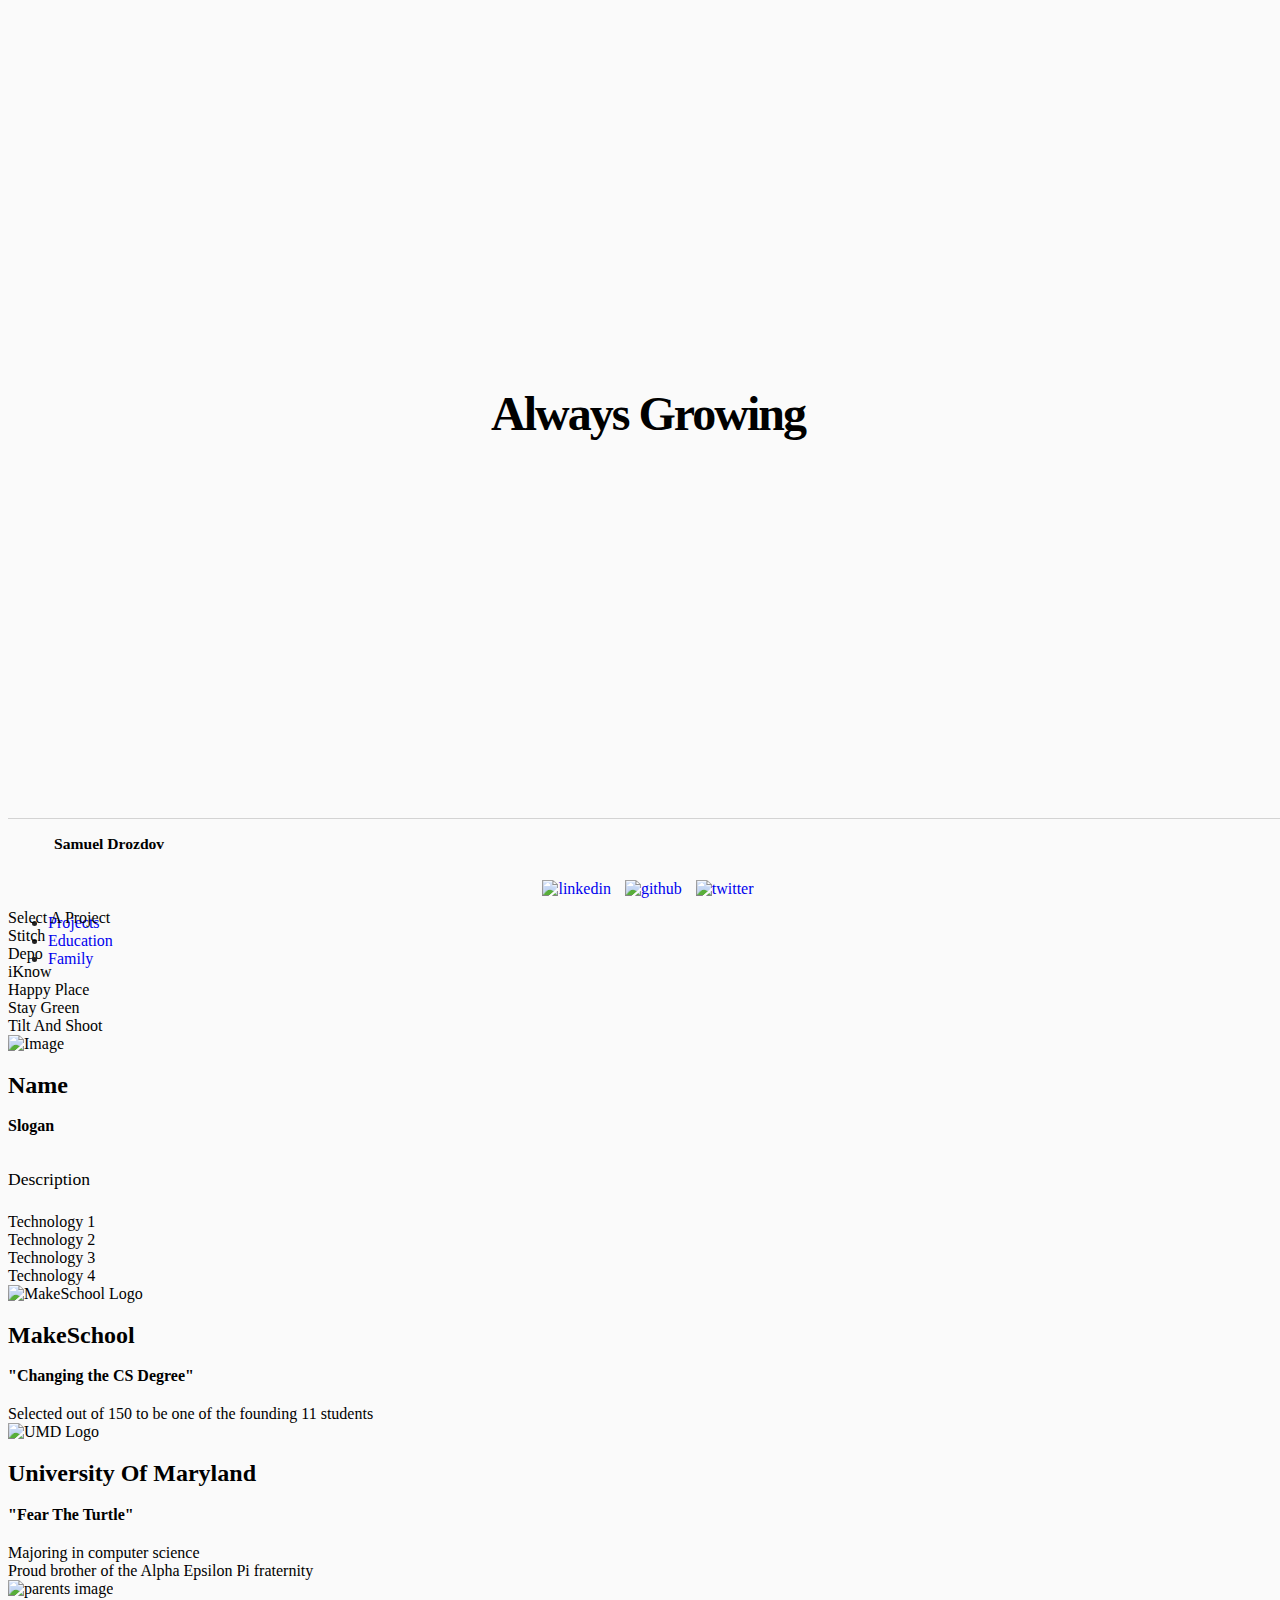
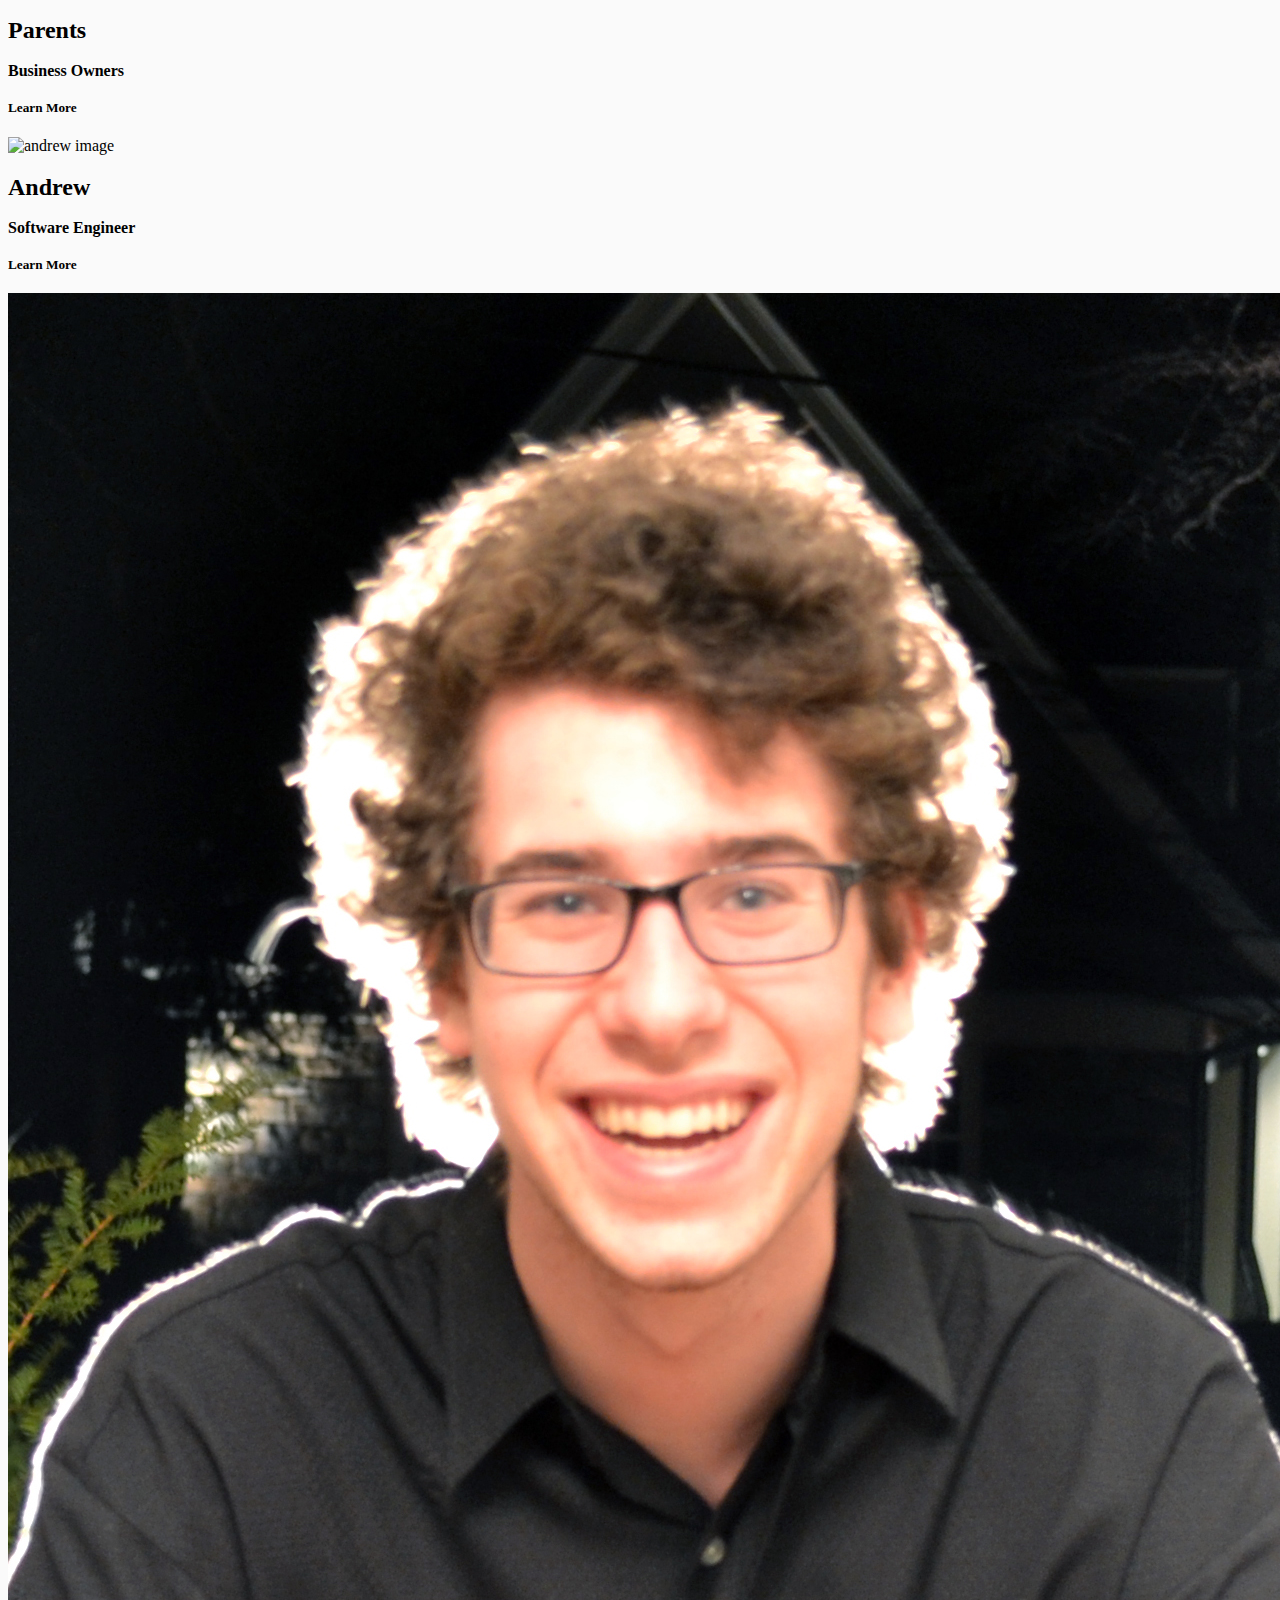
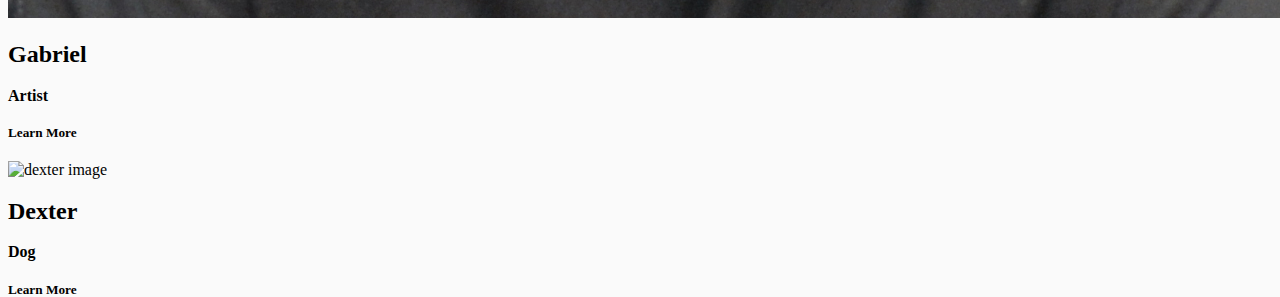
==== index.html @ 5243f3f9 "updated photo" ====
<!DOCTYPE html>
<html lang="en">


<head>
  <meta charset="utf-8">
  <meta http-equiv="X-UA-Compatible" content="IE=edge">
  <meta name="viewport" content="width=device-width, initial-scale=1">
  <meta name="description" content="samuel-drozdov">
  <meta name="author" content="samuel-drozdov">

  <title> Portfolio | SD </title>

  <!-- CSS Links -->
  <link type="text/css" href="css/bootstrap.min.css" rel="stylesheet">
  <link type="text/css" href="customstyle.css" rel="stylesheet">

  <!-- jQuery Version 1.11.0 -->
  <script src="js/jquery-1.11.0.js"></script>
  <!-- Bootstrap Core JavaScript -->
  <script src="js/bootstrap.js"></script>
  <!-- Plugin JavaScript -->
  <!-- <script src="js/jquery.easing.min.js"></script> -->
  <script src="js/tabcontent.js" type="text/javascript"></script>



  <!-- JS -->
  <script type="text/javascript" src="js/main.js"></script>


  <!--[if lt IE 9]>
  <![endif]-->

</head>

<body>

  <!-- Preloader -->
  <!-- Find a pretty preloader!!! -->
  <div id="loader">
    <div id="loaderInner"></div>
  </div>


  <!--Landing Page-->
  <div class="landing">
    <div class="landing-body">
      <!--<img class="headshot" src="imgs/headshot.png" alt="headshot">-->
      <h1> Always Growing </h1>
    </div>
    <!--
    <div class="landing-footer">
    <div class="glyphicon glyphicon-chevron-down"></div>
  </div>
-->
</div>

<!--Contact-->
<div class="container-fluid contact">
  <div class="row">

    <div class="col-md-4 col-xs-12 contact-name">
      <button type="btn" id="name-btn">
        <h3 class="contact-name">Samuel Drozdov</h3>
      </button>
    </div>

    <div class="col-md-4 col-xs-12 contact-sources">
      <a href="http://www.linkedin.com/pub/samuel-drozdov/56/5a2/536">
        <img class="source-image" src="imgs/linkedin.png" alt="linkedin">
      </a>
      <a href="http://www.github.com/sdrozzy">
        <img class="source-image" src="imgs/github.png" alt="github">
      </a>
      <a href="http://twitter.com/simplyDroz">
        <img class="source-image" src="imgs/twitter.png" alt="twitter">
      </a>
    </div>

    <div class="col-md-4">
      <nav>
        <ul class="tabs">
          <li class="tab col-md-4">
            <a href="#tabs-1">
              <span class="tab-label">Projects</span>
            </a>
          </li>
          <li class="tab col-md-4">
            <a href="#tabs-2">
              <span class="tab-label">Education</span>
            </a>
          </li>
          <li class="tab col-md-4">
            <a href="#tabs-3">
              <span class="tab-label">Family</span>
            </a>
          </li>
        </ul>
      </nav>
    </div>
  </div>
</div>

  <div class="tabcontents">
    <div id="tabs-1" class="tab-content">
      <div class="project-table col-md-12">
        <div class="col-md-1"></div>
        <div class="project-column col-md-3" id="project-list">
          <div class="project-list-wrapper">
            <li class="project-directions">Select A Project</li>
            <li class="project" id="project1">Stitch</l1>
            <li class="project" id="project2">Depo</l1>
            <li class="project" id="project3">iKnow</l1>
            <li class="project" id="project4">Happy Place</l1>
            <li class="project" id="project5">Stay Green</l1>
            <li class="project" id="project6">Tilt And Shoot</l1>
          </div>
        </div>
        <div class="project-column col-md-7" id="project-description">
          <div class="col-md-6">
            <div class="project-image-wrapper">
              <img class="project-image" src="" alt="Image">
            </div>
          </div>
          <div class="col-md-6">
            <h2 class="project-name">Name</h2>
            <h4 class="project-slogan">Slogan</h4>
            <p class="project-description">Description</p>
            <div class="project-technologies-wrapper">
              <li>Technology 1</li>
              <li>Technology 2</li>
              <li>Technology 3</li>
              <li>Technology 4</li>
            </div>
          </div>
        </div>
        <div class="col-md-1"></div>
      </div>
    </div>
    <div id="tabs-2" class="tab-content container-fluid">
      <div class="education-table col-md-12">
        <div class="col-md-1"></div>
        <div class="education-column col-md-5">
          <img class="education-image" src="imgs/MakeSchoolLogo.jpg" alt="MakeSchool Logo"/>
          <h2 class="education-title" id="makeschool">MakeSchool</h2>
          <h4 class="education-slogan">"Changing the CS Degree"</h4>
          <li>Selected out of 150 to be one of the founding 11 students</li>
        </div>
        <div class="education-column col-md-5">
          <img class="education-image" src="imgs/umdTurtleShell.jpg" alt="UMD Logo"/>
          <h2 class="education-title" id="maryland">University Of Maryland</h2>
          <h4 class="education-slogan">"Fear The Turtle"</h4>
          <li>Majoring in computer science</li>
          <li>Proud brother of the Alpha Epsilon Pi fraternity</li>

        </div>
        <div class="col-md-1"></div>
      </div>
    </div>
    <div id="tabs-3" class="tab-content">
      <div class="family-table col-md-12">
        <div class="family-column col-md-3">
          <img class="family-image" src="imgs/parents.png" alt="parents image"/>
          <h2 class="family-name">Parents</h2>
          <h4 class="family-title">Business Owners</h4>
          <h5 class="family-more" onclick="location.href='http://www.cesCenter.com';">Learn More <div class="glyphicon glyphicon-arrow-right"/></h5>
        </div>
        <div class="family-column col-md-3">
          <img class="family-image" src="imgs/andrew.png" alt="andrew image"/>
          <h2 class="family-name">Andrew</h2>
          <h4 class="family-title">Software Engineer</h4>
          <h5 class="family-more" onclick="location.href='http://www.mrdrozdov.com';">Learn More <div class="glyphicon glyphicon-arrow-right"/></h5>
        </div>
        <div class="family-column col-md-3">
          <img class="family-image" src="imgs/gabriel.jpg" alt="gabriel image"/>
          <h2 class="family-name">Gabriel</h2>
          <h4 class="family-title">Artist</h4>
          <h5 class="family-more" onclick="location.href='http://www.gabrieldrozdov.com';">Learn More <div class="glyphicon glyphicon-arrow-right"/></h5>
        </div>
        <div class="family-column col-md-3">
          <img class="family-image" src="imgs/dexter.png" alt="dexter image"/>
          <h2 class="family-name">Dexter</h2>
          <h4 class="family-title">Dog</h4>
          <h5 class="family-more" onclick="location.href='http://www.google.com/search?q=labradoodle';">Learn More <div class="glyphicon glyphicon-arrow-right"/></h5>
        </div>
    </div>
  </div>

</body>


</html>
---- customstyle.css ----
/*
 * Samuel Drozdov's Personal Website
 * Email me at samuel.drozdov@gmail.com
 */

/* universal */

html {
  overflow-y: scroll;
  overflow-x: hidden;
  width: 100%;
  max-width: 100%;
  height: 100%;

  font-family: "Avenir";
}

body {
  width: 100%;
  height: 100%;
  background-color: #fafafa;
}

section {

}

/* typography */

h1, h2, h3, h4, h5, h6 {
  line-height: 1;
  font-family: "Avenir";
}

h1 {
  font-size: 3em;
  letter-spacing: -2px;
  margin-bottom: 30px;
  text-align: center;
}

p {
  font-size: 1.1em;
  line-height: 1.7em;
}

/* Link Styling */

a:link {
  text-decoration: none;
}
a:visited {
  text-decoration: none;
}
a:hover {
  text-decoration: none;
}
a:active {
  text-decoration: none;
}

/* */
.landing {
  display: table;
  text-align: center;
  vertical-align: middle;
  color: black;

  width: 100%;
  height: auto;
  /*background: url(images/bg.jpg) no-repeat center center fixed;*/
  -webkit-background-size: cover;
  -moz-background-size: cover;
  background-size: cover;
  -o-background-size: cover;
}

.landing-body {
  display: table-cell;
  text-align: center;
  vertical-align: middle;
}

@media(min-width:767px) {
  .landing {
    height: 90%;
  }
}

.headshot {
  width: 100px;
  height: 100px;
  border-radius: 50px;

  border: 2px solid #fafafa;
}

/* Contact/Navbar */

.contact {
  height: 10%;
  vertical-align: middle;

  background-color: #fafafa;
  color: #212121;
  border-top: 1px solid lightgray;
}

.contact-name {
  padding-left: 20px;
  vertical-align: middle;

}

.contact-sources {
  padding-top: 12px;
  text-align: center;
}


.source-image {
  /*margin: 15px 0px; /*these should be vertically centered*/
  padding: 0px 5px;
}

.source-image:hover {
  -webkit-transform: scale(0.9,0.9);
  -moz-transform:scale(0.9,0.9);
}

/* Navbar */

.navbar {
  padding-top: 2px;
  vertical-align: middle;
  text-align: right;
  margin: 0px;
  padding-right: 30px;
}

.btn {
  background-color: #fafafa;
  box-shadow: 0px 0px 0px 0px white inset;
  font-family: avenir;
  font-size: 30;
  font-weight: medium;
}

.btn:active {
  box-shadow: 0px 0px 0px 0px white inset;
  border: 0px;
}

.btn:hover {
  color: #2c87c4;
}

#name-btn {
  background-color: #fafafa;
  box-shadow: 0px 0px 0px 0px white inset;
  border: 0px;
  font-family: avenir;
  font-size: 30;
  font-weight: medium;
}

#name-btn:hover {
  color: #2c87c4;
}



/*
 .btn:active {
   -webkit-box-shadow: inset 0 0px 0px rgba(0,0,0,.125);
   box-shadow: inset 0 0px 0px rgba(0,0,0,.125);
 }

.btn.active {
  border-radius: 0px;
  border-bottom: 2px #2c87c4;
  -webkit-box-shadow: inset 0 0px 0px rgba(0,0,0,.125);
  box-shadow: inset 0 0px 0px rgba(0,0,0,.125);
  background-color: #fafafa;
  border-bottom: 2px #2c87c4;

  color: #2c87c4;
}*/

/* */

.projects {
  display: table;

  width: 100%;
  height: auto;
  -webkit-background-size: cover;
  -moz-background-size: cover;
  background-size: cover;
  -o-background-size: cover;
}

@media(min-width:767px) {
  .projects {
    height: 90%;
  }
}

.column {
  display: table-cell;
}

#left {
  background-color: #2c87c4;
  color: white;
  padding: 0px;
  vertical-align: middle;
}

.projects-image-column {
  padding: 0px;
  text-align: center;
}

.projects-image {
  padding: 0px 30px;
  height: 500px;
}

.project-description {
  max-width: 350px;
  padding-top: 10px;
}

.project-description-item {
  border-top: 1px solid #fafafa;

  vertical-align: bottom;
  padding-bottom: 5px;
  margin-right: 10px;
  padding-top: 10px;
  padding-bottom: 30px;
}

.project-technologies {
  font-size: 20px;
  padding-bottom: 5px;
}

.project-description-header {
  border: 0px;
  padding-top: 5px;
  font-size: 24px;
}

#right {
  /* This is a hack way to make a seperator */
  box-shadow: 2px 2px 5px 0px lightgray inset;
}

.projects-header {
  margin: 20px;
  margin-top: 30px;
}

#line1, #line2, #line3,
#line4, #line5, #line6 {
  vertical-align: middle;
  padding: 20px 0px;
}

/*
#line1:hover, #line2:hover, #line3:hover,
#line4:hover, #line5:hover, #line6:hover {
  background-color: #2c87c4;
  color: white;
}*/



/*To Finish
*
* 1) Center everything in the navigation bar.
* 2) Make slide show match with the project links
* 3) Do Navigation, scroll animation
*
*
*
*
*/
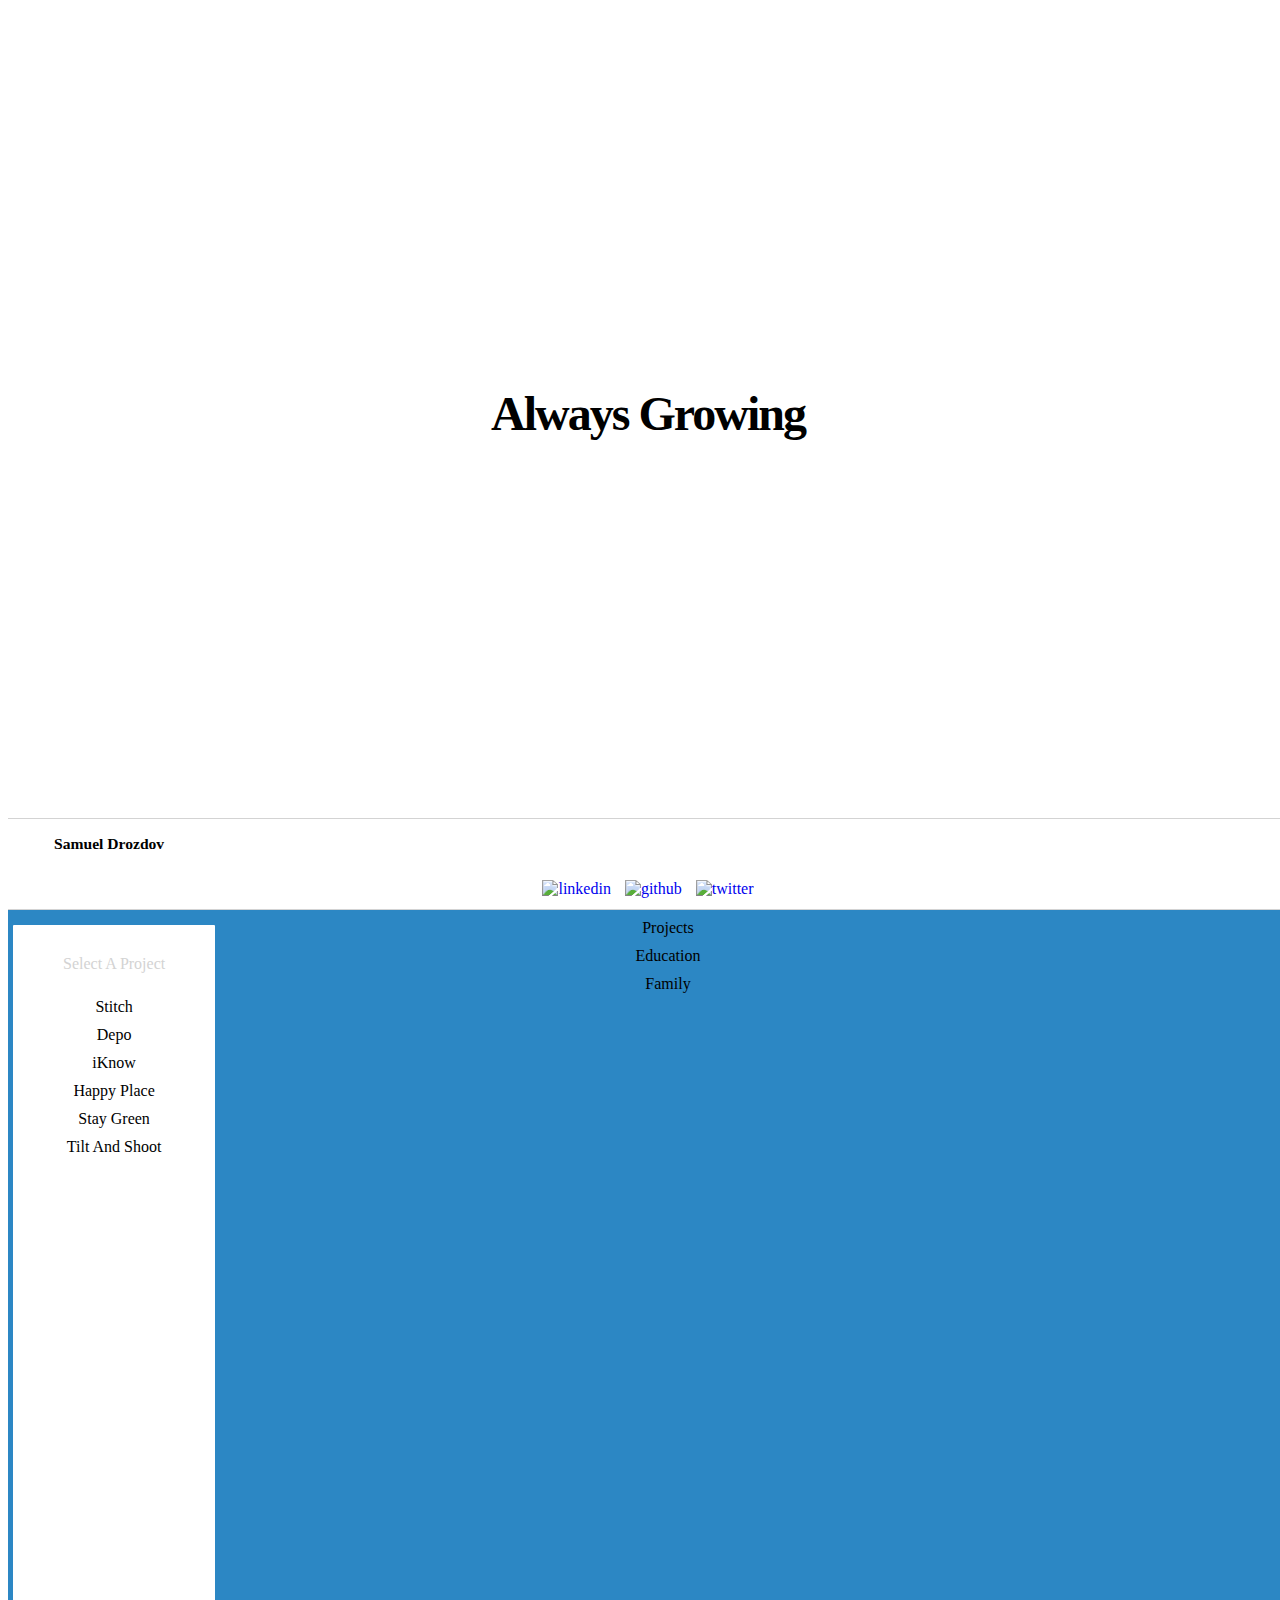
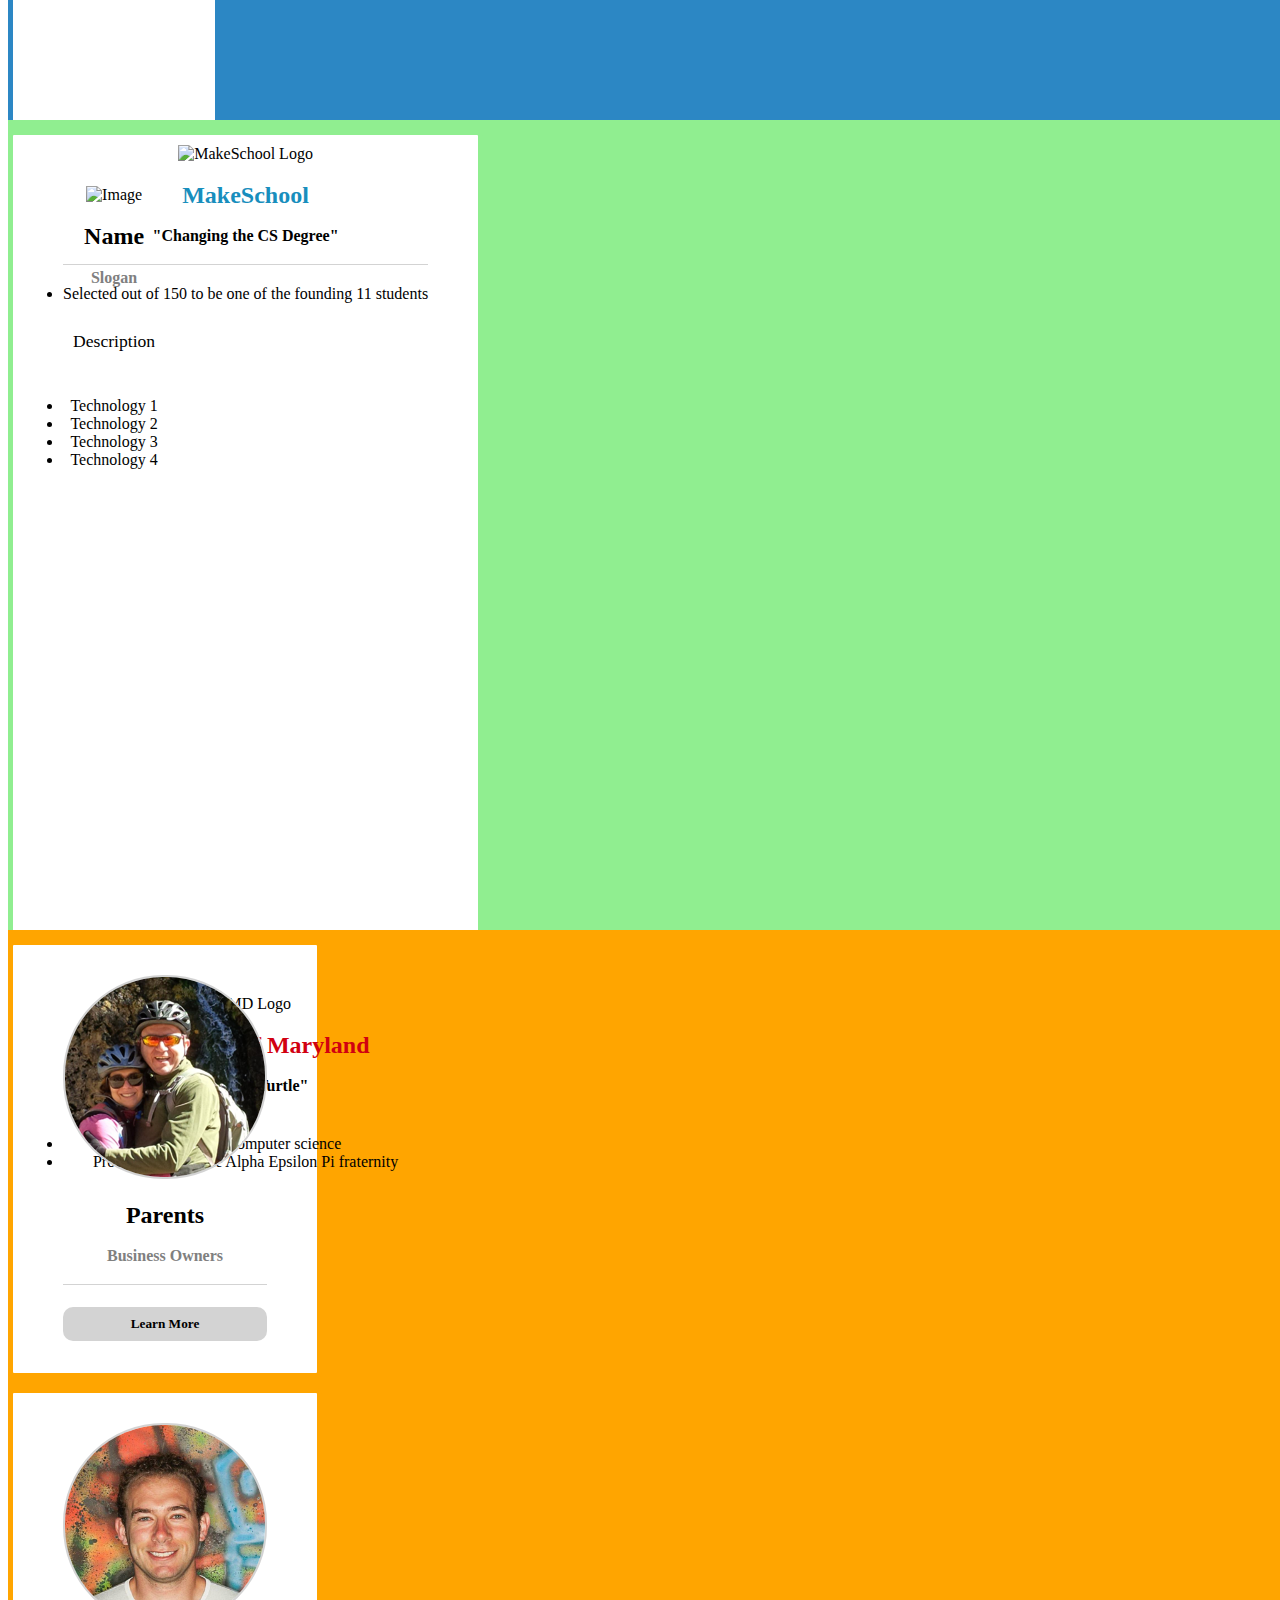
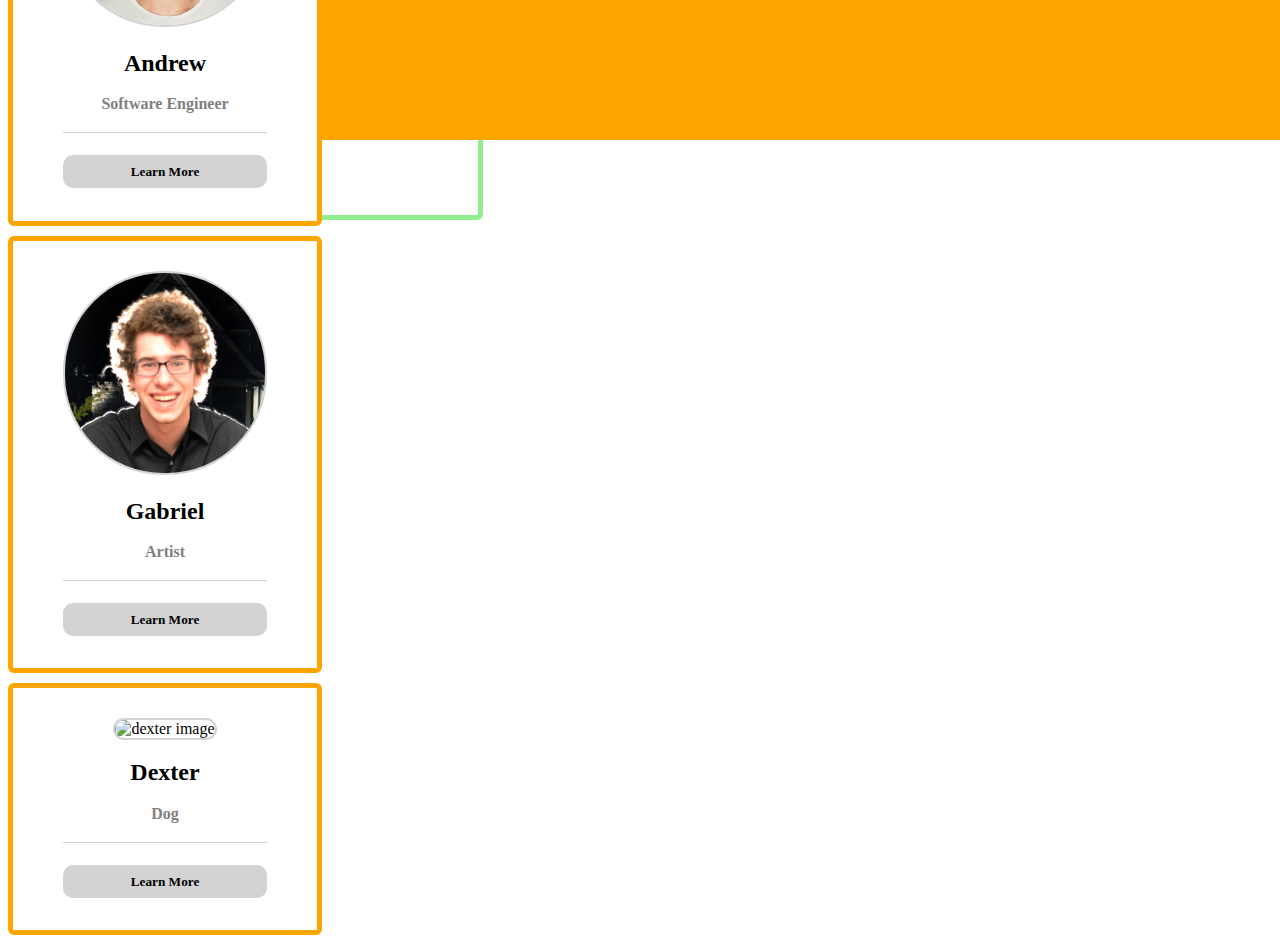
==== commit 8f728106: "updated photos" ====
--- a/index.html
+++ b/index.html
@@ -161,7 +161,7 @@
     <div id="tabs-3" class="tab-content">
       <div class="family-table col-md-12">
         <div class="family-column col-md-3">
-          <img class="family-image" src="imgs/parents.png" alt="parents image"/>
+          <img class="family-image" src="imgs/parents.png" alt="parents image"  style="clip: rect(0px,0px,200px,200px);"/>
           <h2 class="family-name">Parents</h2>
           <h4 class="family-title">Business Owners</h4>
           <h5 class="family-more" onclick="location.href='http://www.cesCenter.com';">Learn More <div class="glyphicon glyphicon-arrow-right"/></h5>
--- a/customstyle.css
+++ b/customstyle.css
@@ -18,7 +18,7 @@
 body {
   width: 100%;
   height: 100%;
-  background-color: #fafafa;
+  background-color: white;
 }
 
 section {
@@ -92,7 +92,7 @@
   height: 100px;
   border-radius: 50px;
 
-  border: 2px solid #fafafa;
+  border: 2px solid white;
 }
 
 /* Contact/Navbar */
@@ -101,22 +101,21 @@
   height: 10%;
   vertical-align: middle;
 
-  background-color: #fafafa;
+  background-color: white;
   color: #212121;
   border-top: 1px solid lightgray;
+  border-bottom: 1px solid lightgray;
 }
 
 .contact-name {
   padding-left: 20px;
   vertical-align: middle;
-
 }
 
 .contact-sources {
   padding-top: 12px;
   text-align: center;
 }
-
 
 .source-image {
   /*margin: 15px 0px; /*these should be vertically centered*/
@@ -156,7 +155,7 @@
 }
 
 #name-btn {
-  background-color: #fafafa;
+  background-color: white;
   box-shadow: 0px 0px 0px 0px white inset;
   border: 0px;
   font-family: avenir;
@@ -168,123 +167,184 @@
   color: #2c87c4;
 }
 
-
-
-/*
- .btn:active {
-   -webkit-box-shadow: inset 0 0px 0px rgba(0,0,0,.125);
-   box-shadow: inset 0 0px 0px rgba(0,0,0,.125);
- }
-
-.btn.active {
-  border-radius: 0px;
-  border-bottom: 2px #2c87c4;
-  -webkit-box-shadow: inset 0 0px 0px rgba(0,0,0,.125);
-  box-shadow: inset 0 0px 0px rgba(0,0,0,.125);
-  background-color: #fafafa;
-  border-bottom: 2px #2c87c4;
-
+.tabs {
+  vertical-align: middle;
+  vertical-align: center;
+}
+
+.tab {
+  list-style-type: none;
+  text-align: center;
+  padding: 5px;
+}
+
+.tab-label {
+  font-size: 16px;
+  color: black;
+}
+
+.tab:hover .tab-label {
   color: #2c87c4;
-}*/
-
-/* */
-
-.projects {
+}
+
+.tabs .selected {
+  border-bottom: solid lightgray 2px;
+}
+
+/* Tab Content */
+
+.tabcontents {
+  height: 90%;
+}
+
+#tabs-1 {
+  background-color: #2c87c4;
+  height: 100%;
+}
+
+.project-table {
   display: table;
-
+  height: 100%;
+}
+
+.project-column {
+  display: column;
+  text-align: center;
+  background-color: white;
+  padding: 10px 50px;
+  border: 5px solid #2c87c4;
+  margin: 10px 0px;
+  height: 100%;
+  border-radius: 6px;
+}
+
+#project-list {
+  list-style-type: none;
+}
+
+.project-directions {
+  color: lightgray;
+  padding-bottom: 20px;
+}
+
+.project {
+  cursor: pointer;
+  border-radius: 2px;
+  padding: 5px 0px;
+}
+
+.project-list-wrapper {
+  margin: 20px 0px;
+}
+
+.project-image {
+  vertical-align: middle;
   width: 100%;
-  height: auto;
-  -webkit-background-size: cover;
-  -moz-background-size: cover;
-  background-size: cover;
-  -o-background-size: cover;
-}
-
-@media(min-width:767px) {
-  .projects {
-    height: 90%;
-  }
-}
-
-.column {
-  display: table-cell;
-}
-
-#left {
-  background-color: #2c87c4;
-  color: white;
-  padding: 0px;
-  vertical-align: middle;
-}
-
-.projects-image-column {
-  padding: 0px;
-  text-align: center;
-}
-
-.projects-image {
-  padding: 0px 30px;
-  height: 500px;
+}
+
+.project-slogan {
+  color: gray;
+  padding-bottom: 20px;
+  margin-bottom: 20px;
+  border-bottom: 1px solid lightgray;
 }
 
 .project-description {
-  max-width: 350px;
-  padding-top: 10px;
-}
-
-.project-description-item {
-  border-top: 1px solid #fafafa;
-
-  vertical-align: bottom;
-  padding-bottom: 5px;
-  margin-right: 10px;
-  padding-top: 10px;
-  padding-bottom: 30px;
-}
-
-.project-technologies {
-  font-size: 20px;
-  padding-bottom: 5px;
-}
-
-.project-description-header {
-  border: 0px;
-  padding-top: 5px;
-  font-size: 24px;
-}
-
-#right {
-  /* This is a hack way to make a seperator */
-  box-shadow: 2px 2px 5px 0px lightgray inset;
-}
-
-.projects-header {
-  margin: 20px;
-  margin-top: 30px;
-}
-
-#line1, #line2, #line3,
-#line4, #line5, #line6 {
-  vertical-align: middle;
-  padding: 20px 0px;
-}
-
-/*
-#line1:hover, #line2:hover, #line3:hover,
-#line4:hover, #line5:hover, #line6:hover {
-  background-color: #2c87c4;
-  color: white;
-}*/
-
-
-
-/*To Finish
-*
-* 1) Center everything in the navigation bar.
-* 2) Make slide show match with the project links
-* 3) Do Navigation, scroll animation
-*
-*
-*
-*
-*/
+  padding-bottom: 20px;
+  margin-bottom: 20px;
+  border-bottom: 1px solid lightgray;
+}
+
+#tabs-2 {
+  background-color: lightgreen;
+  height: 100%;
+}
+
+.education-table {
+  display: table;
+  height: 100%;
+}
+
+.education-column {
+  display: column;
+  text-align: center;
+  background-color: white;
+  padding: 10px 50px;
+  border: 5px solid lightgreen;
+  margin: 10px 0px;
+  height: 100%;
+  border-radius: 6px;
+}
+
+.education-image {
+  height: 250px;
+}
+
+.education-title {
+
+}
+
+#makeschool {
+  color: #188EBD;
+}
+#maryland {
+  color: #D10010;
+}
+
+.education-slogan {
+  padding-bottom: 20px;
+  margin-bottom: 20px;
+  border-bottom: 1px solid lightgray;
+}
+
+#tabs-3 {
+  background-color: orange;
+  height: 100%;
+}
+
+.family-table {
+  display: table;
+  height: 100%;
+}
+
+.family-column {
+  display: column;
+  text-align: center;
+  background-color: white;
+  padding: 10px 50px;
+  border: 5px solid orange;
+  margin: 10px 0px;
+  height: 100%;
+  border-radius: 6px;
+}
+
+.family-image {
+  width: 200px;
+  height: 200px;
+  border: 2px solid lightgray;
+  border-radius: 100px;
+  margin-top: 20px;
+  align: middle;
+}
+
+.family-name {
+  color: black;
+}
+
+.family-title {
+  color: gray;
+  padding-bottom: 20px;
+  margin-bottom: 20px;
+  border-bottom: 1px solid lightgray;
+}
+
+.family-more {
+  background-color: lightgray;
+  border-radius: 10px;
+  padding: 10px 10px;
+  cursor: pointer;
+}
+
+.family-more:hover {
+  color: #2c87c4;
+}
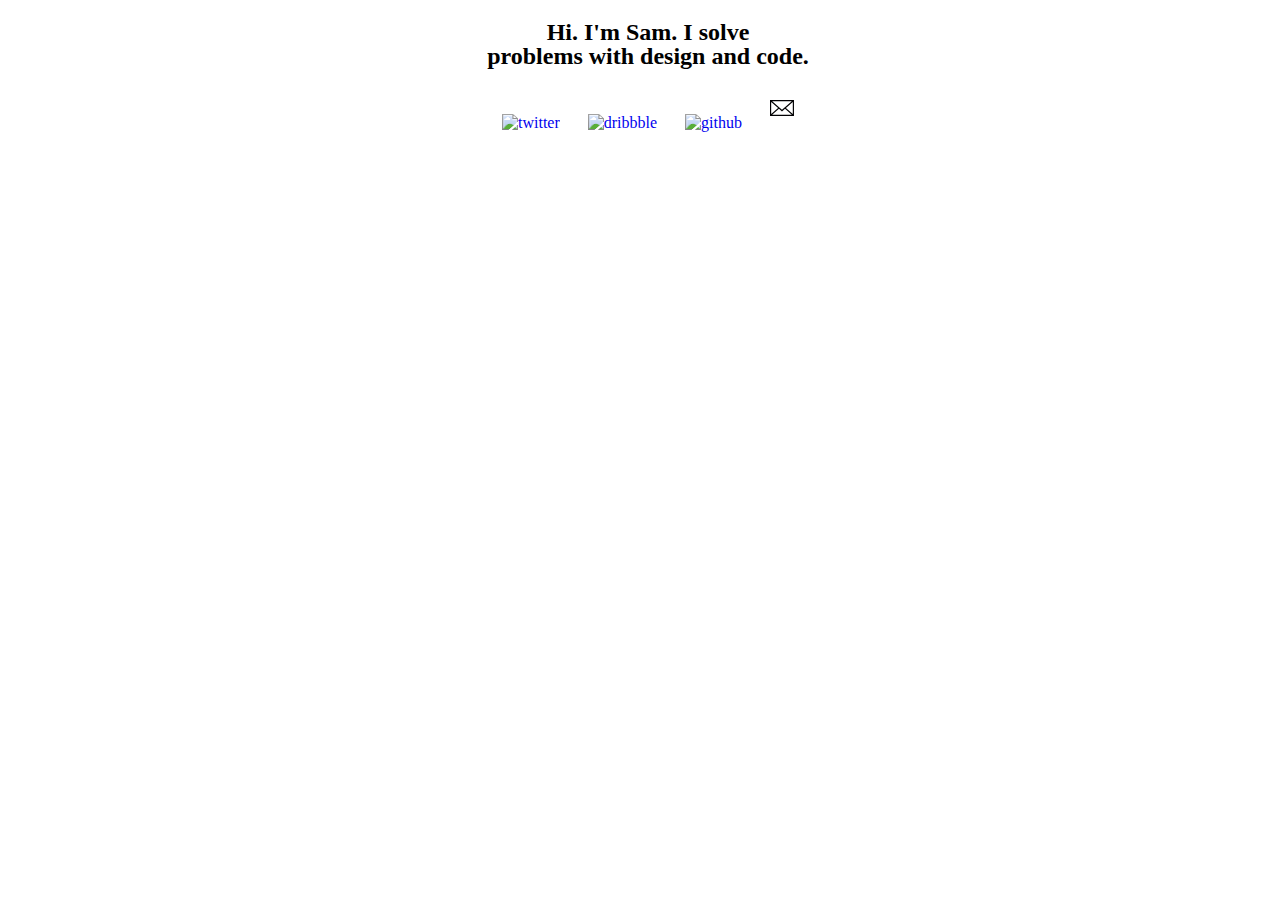
==== commit 9e57ba4e: "Add email link" ====
--- a/index.html
+++ b/index.html
@@ -23,170 +23,45 @@
   <!-- <script src="js/jquery.easing.min.js"></script> -->
   <script src="js/tabcontent.js" type="text/javascript"></script>
 
-
-
   <!-- JS -->
   <script type="text/javascript" src="js/main.js"></script>
 
+  <meta name="viewport" content="width=device-width, initial-scale=1, maximum-scale=1, user-scalable=no">
 
-  <!--[if lt IE 9]>
-  <![endif]-->
+  <style>
+  .jumbotron {
+    text-align: center;
+    background-color: white;
+  }
+  .social-icon {
+    width: 24px;
+    margin: 12px;
+    cursor: pointer;
+  }
+  .social-icon:hover {
+  }
+  </style>
 
 </head>
 
-<body>
-
-  <!-- Preloader -->
-  <!-- Find a pretty preloader!!! -->
-  <div id="loader">
-    <div id="loaderInner"></div>
-  </div>
-
-
-  <!--Landing Page-->
-  <div class="landing">
-    <div class="landing-body">
-      <!--<img class="headshot" src="imgs/headshot.png" alt="headshot">-->
-      <h1> Always Growing </h1>
-    </div>
-    <!--
-    <div class="landing-footer">
-    <div class="glyphicon glyphicon-chevron-down"></div>
-  </div>
--->
-</div>
-
-<!--Contact-->
-<div class="container-fluid contact">
-  <div class="row">
-
-    <div class="col-md-4 col-xs-12 contact-name">
-      <button type="btn" id="name-btn">
-        <h3 class="contact-name">Samuel Drozdov</h3>
-      </button>
-    </div>
-
-    <div class="col-md-4 col-xs-12 contact-sources">
-      <a href="http://www.linkedin.com/pub/samuel-drozdov/56/5a2/536">
-        <img class="source-image" src="imgs/linkedin.png" alt="linkedin">
-      </a>
-      <a href="http://www.github.com/sdrozzy">
-        <img class="source-image" src="imgs/github.png" alt="github">
-      </a>
-      <a href="http://twitter.com/simplyDroz">
-        <img class="source-image" src="imgs/twitter.png" alt="twitter">
-      </a>
-    </div>
-
-    <div class="col-md-4">
-      <nav>
-        <ul class="tabs">
-          <li class="tab col-md-4">
-            <a href="#tabs-1">
-              <span class="tab-label">Projects</span>
-            </a>
-          </li>
-          <li class="tab col-md-4">
-            <a href="#tabs-2">
-              <span class="tab-label">Education</span>
-            </a>
-          </li>
-          <li class="tab col-md-4">
-            <a href="#tabs-3">
-              <span class="tab-label">Family</span>
-            </a>
-          </li>
-        </ul>
-      </nav>
-    </div>
-  </div>
-</div>
-
-  <div class="tabcontents">
-    <div id="tabs-1" class="tab-content">
-      <div class="project-table col-md-12">
-        <div class="col-md-1"></div>
-        <div class="project-column col-md-3" id="project-list">
-          <div class="project-list-wrapper">
-            <li class="project-directions">Select A Project</li>
-            <li class="project" id="project1">Stitch</l1>
-            <li class="project" id="project2">Depo</l1>
-            <li class="project" id="project3">iKnow</l1>
-            <li class="project" id="project4">Happy Place</l1>
-            <li class="project" id="project5">Stay Green</l1>
-            <li class="project" id="project6">Tilt And Shoot</l1>
-          </div>
-        </div>
-        <div class="project-column col-md-7" id="project-description">
-          <div class="col-md-6">
-            <div class="project-image-wrapper">
-              <img class="project-image" src="" alt="Image">
-            </div>
-          </div>
-          <div class="col-md-6">
-            <h2 class="project-name">Name</h2>
-            <h4 class="project-slogan">Slogan</h4>
-            <p class="project-description">Description</p>
-            <div class="project-technologies-wrapper">
-              <li>Technology 1</li>
-              <li>Technology 2</li>
-              <li>Technology 3</li>
-              <li>Technology 4</li>
-            </div>
-          </div>
-        </div>
-        <div class="col-md-1"></div>
+<body class="container">
+    <div class="jumbotron">
+      <h2>Hi. I'm Sam. I solve</br>problems with design and code.</h2>
+      <div>
+        <a href="https://twitter.com/SamuelDrozdov">
+          <img class="social-icon" src="imgs/twitter.svg" alt="twitter">
+        </a>
+        <a href="https://dribbble.com/droz">
+          <img class="social-icon" src="imgs/dribbble.svg" alt="dribbble">
+        </a>
+        <a href="https://github.com/sdrozzy">
+          <img class="social-icon" src="imgs/github.svg" alt="github">
+        </a>
+        <a href="mailto:samuel.drozdov@gmail.com?Subject=Hello!">
+          <img class="social-icon" src="imgs/email.svg" alt="email">
+        </a>
       </div>
     </div>
-    <div id="tabs-2" class="tab-content container-fluid">
-      <div class="education-table col-md-12">
-        <div class="col-md-1"></div>
-        <div class="education-column col-md-5">
-          <img class="education-image" src="imgs/MakeSchoolLogo.jpg" alt="MakeSchool Logo"/>
-          <h2 class="education-title" id="makeschool">MakeSchool</h2>
-          <h4 class="education-slogan">"Changing the CS Degree"</h4>
-          <li>Selected out of 150 to be one of the founding 11 students</li>
-        </div>
-        <div class="education-column col-md-5">
-          <img class="education-image" src="imgs/umdTurtleShell.jpg" alt="UMD Logo"/>
-          <h2 class="education-title" id="maryland">University Of Maryland</h2>
-          <h4 class="education-slogan">"Fear The Turtle"</h4>
-          <li>Majoring in computer science</li>
-          <li>Proud brother of the Alpha Epsilon Pi fraternity</li>
-
-        </div>
-        <div class="col-md-1"></div>
-      </div>
-    </div>
-    <div id="tabs-3" class="tab-content">
-      <div class="family-table col-md-12">
-        <div class="family-column col-md-3">
-          <img class="family-image" src="imgs/parents.png" alt="parents image"  style="clip: rect(0px,0px,200px,200px);"/>
-          <h2 class="family-name">Parents</h2>
-          <h4 class="family-title">Business Owners</h4>
-          <h5 class="family-more" onclick="location.href='http://www.cesCenter.com';">Learn More <div class="glyphicon glyphicon-arrow-right"/></h5>
-        </div>
-        <div class="family-column col-md-3">
-          <img class="family-image" src="imgs/andrew.png" alt="andrew image"/>
-          <h2 class="family-name">Andrew</h2>
-          <h4 class="family-title">Software Engineer</h4>
-          <h5 class="family-more" onclick="location.href='http://www.mrdrozdov.com';">Learn More <div class="glyphicon glyphicon-arrow-right"/></h5>
-        </div>
-        <div class="family-column col-md-3">
-          <img class="family-image" src="imgs/gabriel.jpg" alt="gabriel image"/>
-          <h2 class="family-name">Gabriel</h2>
-          <h4 class="family-title">Artist</h4>
-          <h5 class="family-more" onclick="location.href='http://www.gabrieldrozdov.com';">Learn More <div class="glyphicon glyphicon-arrow-right"/></h5>
-        </div>
-        <div class="family-column col-md-3">
-          <img class="family-image" src="imgs/dexter.png" alt="dexter image"/>
-          <h2 class="family-name">Dexter</h2>
-          <h4 class="family-title">Dog</h4>
-          <h5 class="family-more" onclick="location.href='http://www.google.com/search?q=labradoodle';">Learn More <div class="glyphicon glyphicon-arrow-right"/></h5>
-        </div>
-    </div>
-  </div>
-
 </body>
 
 
